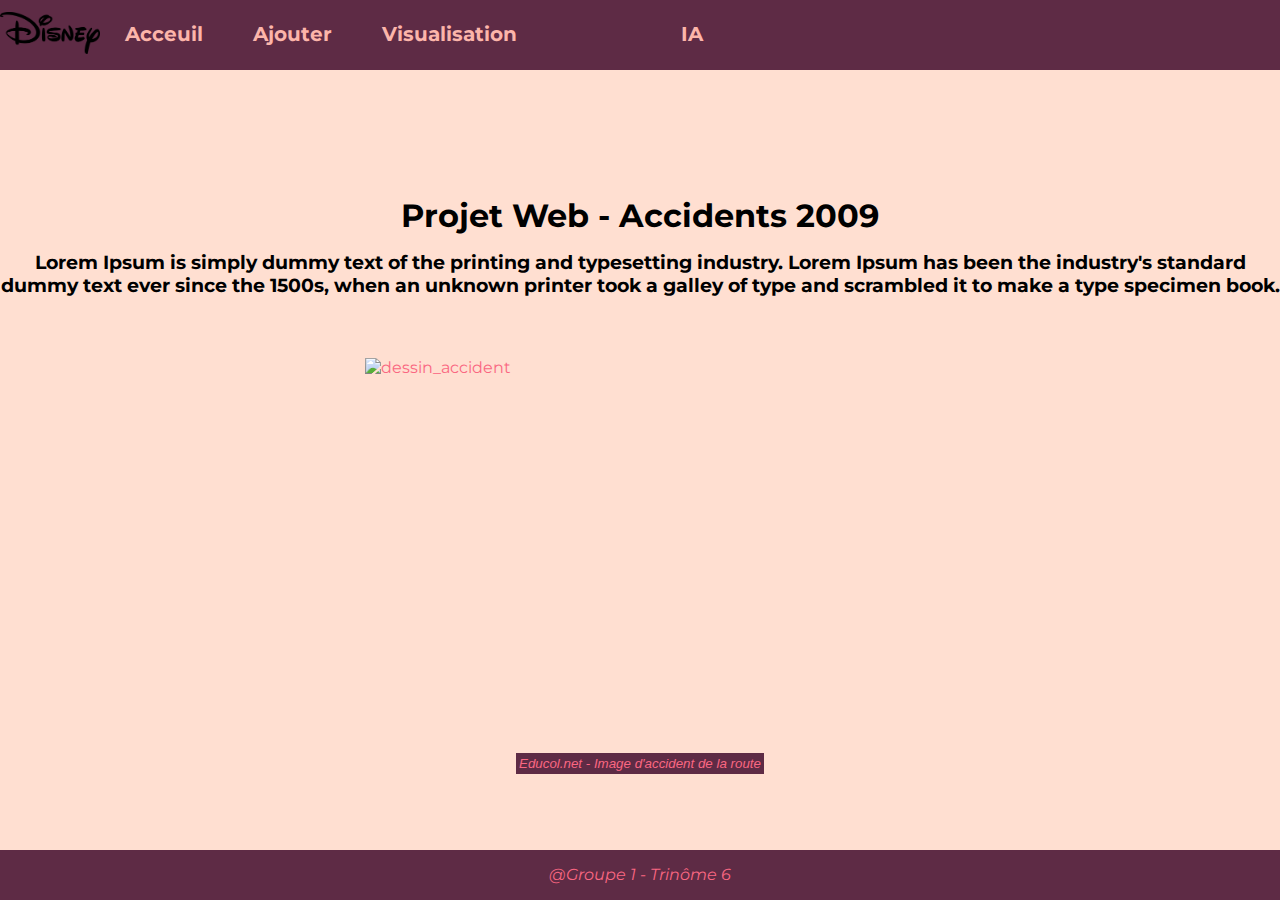
==== index.html @ b8ec165e "mise à jours, ajouter, ia cluster, et css" ====
<!doctype html>
<html lang="fr">

<head>
  <!-- Meta tags -->
  <meta charset="UTF-8">
  <meta http-equiv="X-UA-Compatible" content="IE=edge">
  <meta name="viewport" content="width=device-width, initial-scale=1.0">
  <!-- CSS Style -->
  <link rel="stylesheet" href="css/style.css">
  <!-- Font -->
  <script src="https://code.jquery.com/jquery-3.6.0.min.js"></script>
  <!-- Title -->
  <title>Accidents 2009</title>
</head>

<body>
  <div class="contenant">
  <!-- Header -->
  <nav class="dropdownmenu" id="header">
    <ul>
        <li><img id="logo" src="img/dis.png" alt="logo"></li>
        <li><a href="index.html">Acceuil</a></li>
        <li><a href="ajout.html">Ajouter</a></li>
        <li><a href="#">Visualisation</a>
            <ul id="submenu">
                <li><a href="carte.html">Cartes</a></li>
                <li><a href="#">Tableaux</a></li>
            </ul>
        </li>
        <li id="ia"><a href="#">IA</a>
            <ul id="submenu">
                <li><a href="IAcluster.html">Trouver le cluster</a></li>
                <li><a href="#">Trouver la gravité</a></li>
            </ul>
        </li>
    </ul>
  </nav>
  <!-- Home -->
    <div id="text_container">
      <h1 id="titre">Projet Web - Accidents 2009</h1>
      <h3 id="text">Lorem Ipsum is simply dummy text of the printing and typesetting industry. Lorem Ipsum has been the
        industry's standard dummy text ever since the 1500s, when an unknown printer took a galley of type and scrambled
        it to make a type specimen book.</h3>
    </div>
    <div id="dessin_container">
      <img id="dessin" src="https://www.educol.net/image-accident-de-la-route-dm30307.jpg" alt="dessin_accident">
      <figcaption>Educol.net - Image d'accident de la route</figcaption>
    </div>

  <!-- Footer -->
  <footer>
    <p>@Groupe 1 - Trinôme 6</p>
  </footer>
  </div>
</body>

</html>
---- css/style.css ----
/**
Author: Gauthier LE MOAL
Login : etu113
Groupe: ISEN A3 GROUPE 1 Trinôme 6
Annee: 2022-2023
*/
@import url(https://fonts.googleapis.com/css2?family=Montserrat:wght@100;200;300;400;500;600;800;900&display=swap);
@import url('https://fonts.googleapis.com/css2?family=Raleway:ital,wght@0,100;1,200;1,300&family=Red+Hat+Display:wght@400;700&display=swap');
@import url('https://fonts.googleapis.com/css2?family=Raleway:ital,wght@0,100;1,200;1,300&family=Red+Hat+Display:wght@400;700&display=swap');
/* Body */
* {
    margin : 0;
    padding: 0;
}
body {
    font-family: "Montserrat", "Raleway", "Molengo", sans-serif;
    background: #FFDFD1;
  }

.contenant2 {
    display: flex;
    flex-direction: column;
    align-items: center;
    justify-content: flex-start;
    flex-wrap: nowrap;
}

 #dessin_container {
    align-items: center;
    display: flex;
    justify-content: center;
    top: 150px;
    width: 100%;
    flex-flow: column;
    color: #FA6782;    
}

#dessin {
    background-color: transparent;
    width: 550px;
    height: 395px;
}

 #text_container {
    width: 100%;
    text-align: center;
    z-index: 1;
    font: "Molengo";
    margin-top: 50px;

}
.contenant{
    display: flex;
    flex-direction: column;
    align-items: center;
    justify-content: space-between; 
    flex-wrap: nowrap;
    min-height: 100vh;
    height: 100%;
}

#text {
    position: relative;
    top: 1rem;;
}

/* Header level 1 */
/**/ nav {
    width: 100%;
    height: 70px;
    display: flex;
    flex-direction: row;
    align-items: center;
    background: #5E2B45;
    font-size : bold 70px;
    list-style-type : none;
    box-sizing: border-box;
    font: "Raleway";
} 
 #logo{width:100px;}
.dropdownmenu ul, .dropdownmenu li {
	margin: 0;
	padding: 0;
}
.dropdownmenu ul {
	list-style: none;
	width: 100%;
}
.dropdownmenu li {
	float: left;
	position: relative;
	width:auto;
}
.dropdownmenu a {
	background: #5E2B45;
	color: #FCB5AA;
	display: block;
	font: bold 20px'Montserrat';
	padding: 10px 25px;
	text-align: center;
	text-decoration: none;
	-webkit-transition: all .25s ease;
	-moz-transition: all .25s ease;
	-ms-transition: all .25s ease;
	-o-transition: all .25s ease;
	transition: all .25s ease;
}
.dropdownmenu li:hover a {
	background: #FA6782;
    color: #5E2B45;
}
#submenu {
	left: 0;
	opacity: 0;
	position: absolute;
	top: 35px;
	visibility: hidden;
	z-index: 1;
}
li:hover ul#submenu {
	opacity: 1;
	top: 40px;	/* adjust this as per top nav padding top & bottom comes */
	visibility: visible;
}
#submenu li {
	float: none;
	width: 100%;
}
#submenu a:hover {
	background:   #FFDFD1;
    color: #5E2B45;
}
#submenu a {
	background-color:#FA6782;
    
}
#ia{
    width:300px;
}/* */

/* section */
 figcaption {
    background-color: #5E2B45;
    font: italic smaller sans-serif;
    padding: 3px;
    text-align: center;
} 
/* Table */

/* Forms */

/* Footer
*/
footer {
    display :flex;

    width: 100%;
    height: 50px;
    color: #FA6782;
    background: #5E2B45;
    justify-content: center;
    align-items: center;
    font-style: italic;
}
/* Authentication */

/* Chat */
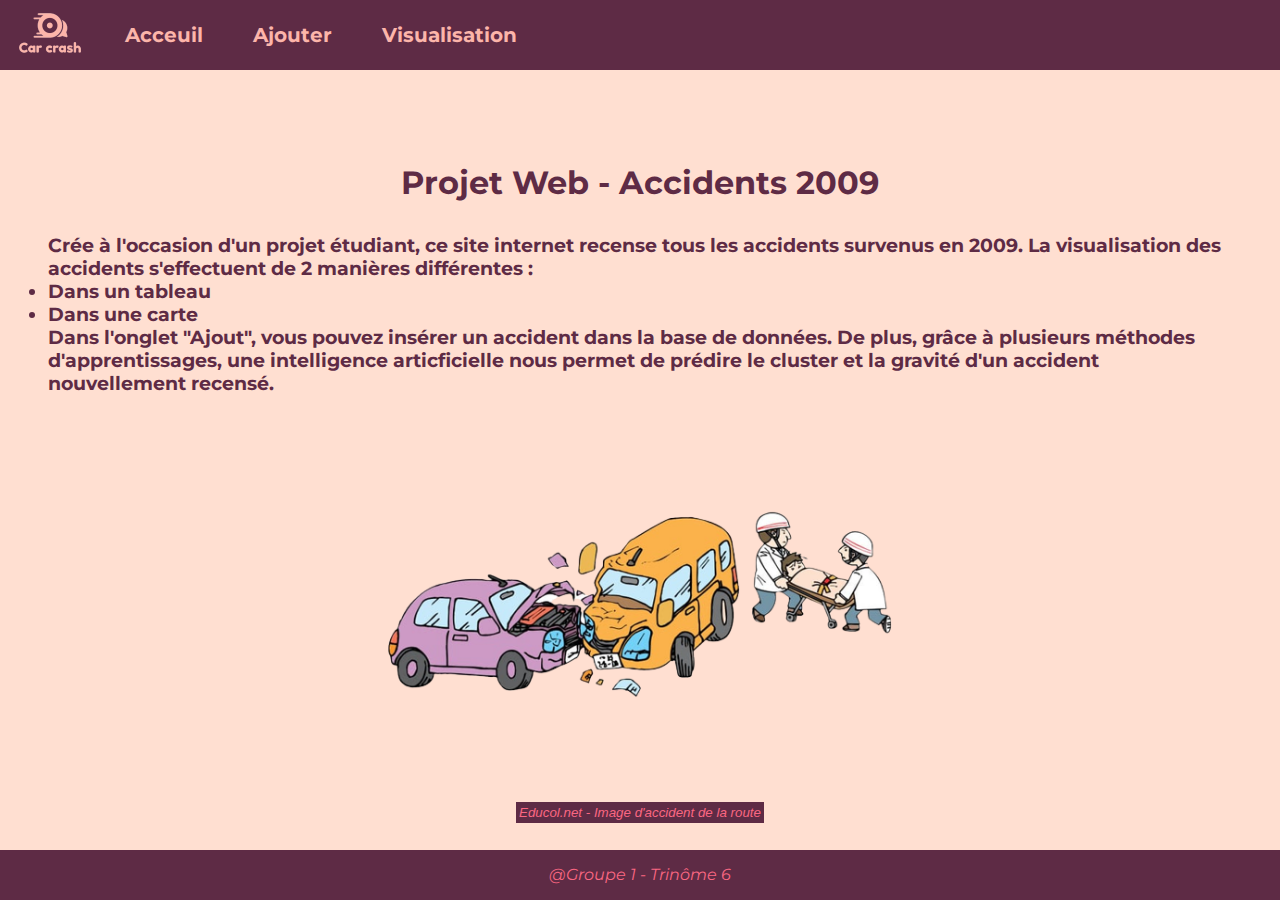
==== commit f4b38f79: "mise à jour avec le css" ====
--- a/index.html
+++ b/index.html
@@ -18,20 +18,14 @@
   <div class="contenant">
   <!-- Header -->
   <nav class="dropdownmenu" id="header">
+    <li><img id="logo" src="img\logo.png" alt="logo"></li>
     <ul>
-        <li><img id="logo" src="img/dis.png" alt="logo"></li>
         <li><a href="index.html">Acceuil</a></li>
         <li><a href="ajout.html">Ajouter</a></li>
         <li><a href="#">Visualisation</a>
             <ul id="submenu">
                 <li><a href="carte.html">Cartes</a></li>
-                <li><a href="#">Tableaux</a></li>
-            </ul>
-        </li>
-        <li id="ia"><a href="#">IA</a>
-            <ul id="submenu">
-                <li><a href="IAcluster.html">Trouver le cluster</a></li>
-                <li><a href="#">Trouver la gravité</a></li>
+                <li><a href="tableau.html">Tableaux</a></li>
             </ul>
         </li>
     </ul>
@@ -39,12 +33,14 @@
   <!-- Home -->
     <div id="text_container">
       <h1 id="titre">Projet Web - Accidents 2009</h1>
-      <h3 id="text">Lorem Ipsum is simply dummy text of the printing and typesetting industry. Lorem Ipsum has been the
-        industry's standard dummy text ever since the 1500s, when an unknown printer took a galley of type and scrambled
-        it to make a type specimen book.</h3>
+      <h3 id="text">Crée à l'occasion d'un projet étudiant, ce site internet recense tous les accidents survenus en 2009. La visualisation des 
+        accidents s'effectuent de 2 manières différentes : <li>Dans un tableau </li><li>Dans une carte </li>
+        Dans l'onglet "Ajout", vous pouvez insérer un accident dans la base de données. De plus, grâce à plusieurs méthodes d'apprentissages,
+        une intelligence articficielle nous permet de prédire le cluster et la gravité d'un accident nouvellement recensé.
+      </h3>
     </div>
     <div id="dessin_container">
-      <img id="dessin" src="https://www.educol.net/image-accident-de-la-route-dm30307.jpg" alt="dessin_accident">
+      <img id="dessin" src="img/dessin_accident.png" alt="dessin_accident">
       <figcaption>Educol.net - Image d'accident de la route</figcaption>
     </div>
 
--- a/css/style.css
+++ b/css/style.css
@@ -17,6 +17,27 @@
     background: #FFDFD1;
   }
 
+h1{
+    color:#5E2B45;
+    margin: 1rem;
+}
+
+.retour{
+    text-decoration: none;
+    display: block;
+    background: #5E2B45;
+    padding:10px ;
+    border-radius: 50px;
+    margin: 1rem;
+    color:#FFDFD1;
+    font-weight: 600;
+}
+.retour:hover{
+    background:#FCB5AA;
+    color:#5E2B45;
+    border: solid 2px #5E2B45;
+}
+
 .contenant2 {
     display: flex;
     flex-direction: column;
@@ -61,7 +82,10 @@
 
 #text {
     position: relative;
-    top: 1rem;;
+    top: 1rem;
+    text-align: left;
+    padding: 0 3rem;
+    color: #5E2B45;
 }
 
 /* Header level 1 */
@@ -162,7 +186,50 @@
     align-items: center;
     font-style: italic;
 }
-/* Authentication */
-
-/* Chat */
-
+#resultat{
+font-family: 'Raleway';
+font-size: 20px;
+font-weight: 800;
+color: #FFFAF1;
+padding: 1rem;
+background: #FA6782;
+border-radius: 10px;
+margin: 1rem;
+box-shadow: 5px 5px 5px #5E2B45;
+transition: all 0.5 ease-in-out;
+}
+
+#resultat span {
+    font-weight: 600;
+    font-family: 'Molengo';
+}
+
+select {
+    border:none;
+    padding:5px;
+    border-radius: 10px;
+        background: #FFDFD1;
+    box-shadow: #5E2B45 5px 5px 5px ;
+}
+
+button{
+    margin-top: 20px;
+    width: 100%;
+    border: none;
+    border-radius: 25px;
+    height: 50px;
+    background:#5E2B45;
+    color:#FCB5AA;
+    font-weight: 600;
+    transition: all 0.5s ease-out;
+}
+button:hover{
+    
+    background:#FCB5AA;
+    color:#5E2B45;
+    border: solid 5px #5E2B45;
+}
+#filtreForm label + select{
+    margin: 1rem;
+
+}
